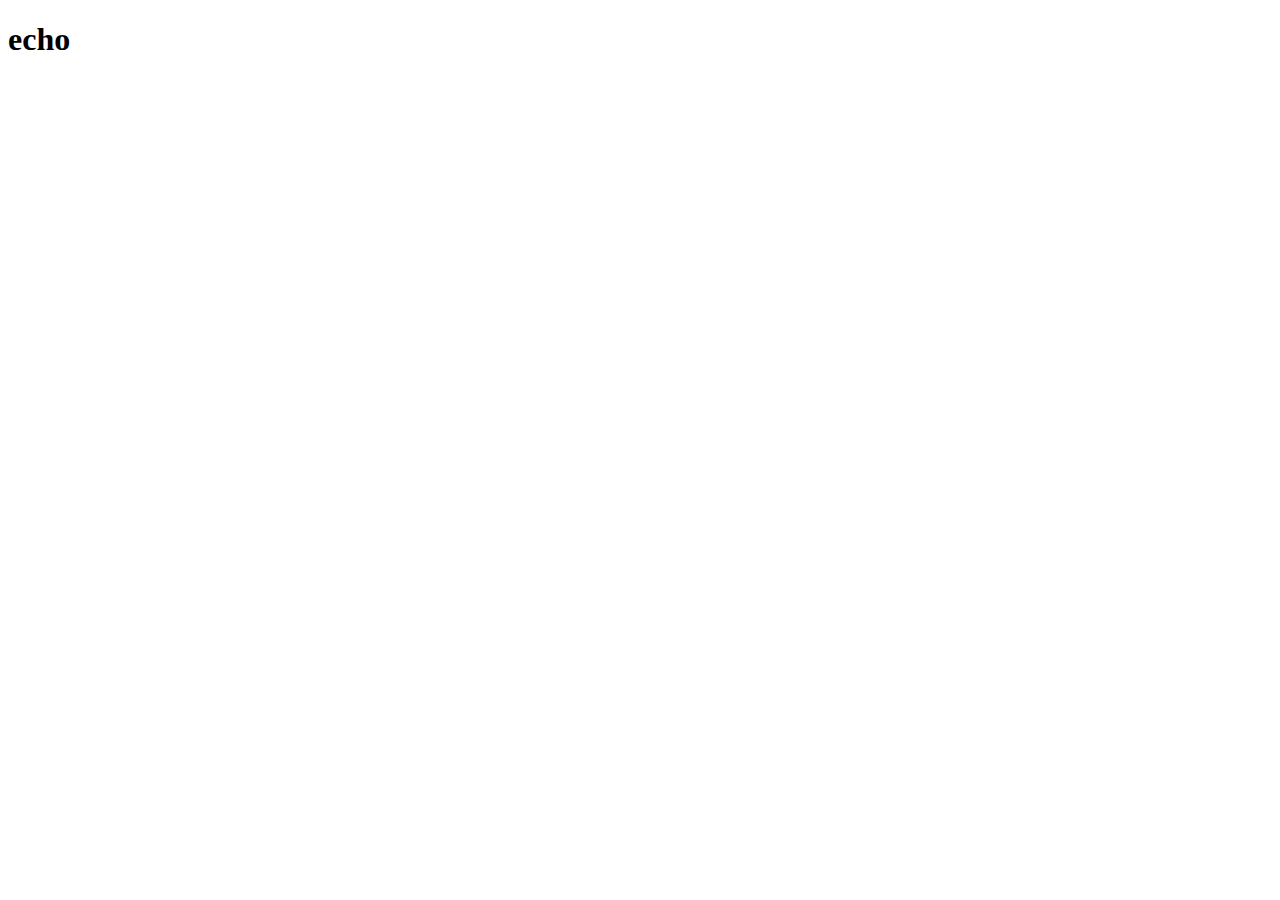
==== index.html @ 3377d9e9 "Add files via upload" ====
<!DOCTYPE html>
<html lang="en">
<head>
    <meta charset="UTF-8">
    <meta http-equiv="X-UA-Compatible" content="IE=edge">
    <meta name="viewport" content="width=device-width, initial-scale=1.0">
    <title>Document</title>
</head>
<body>
    <h1>echo</h1>
</body> 
</html>
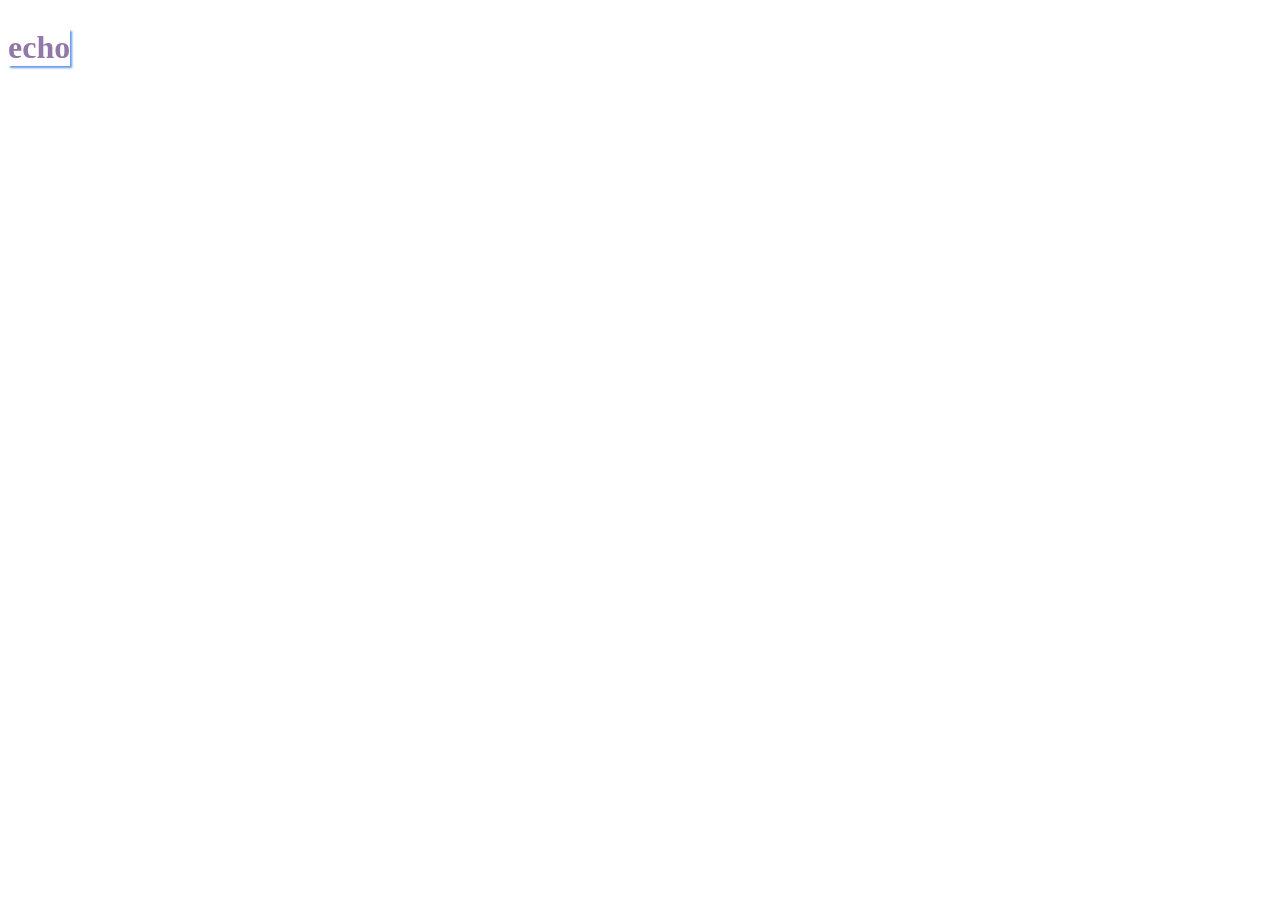
==== commit 622c01d6: "Update index.html" ====
--- a/index.html
+++ b/index.html
@@ -5,8 +5,15 @@
     <meta http-equiv="X-UA-Compatible" content="IE=edge">
     <meta name="viewport" content="width=device-width, initial-scale=1.0">
     <title>Document</title>
+    <style>
+        h1{
+            color: rgb(145, 119, 170);
+            box-shadow: cornflowerblue 2px 2px 2px;
+            position: fixed;
+        }
+    </style>
 </head>
 <body>
     <h1>echo</h1>
 </body> 
-</html>+</html>
